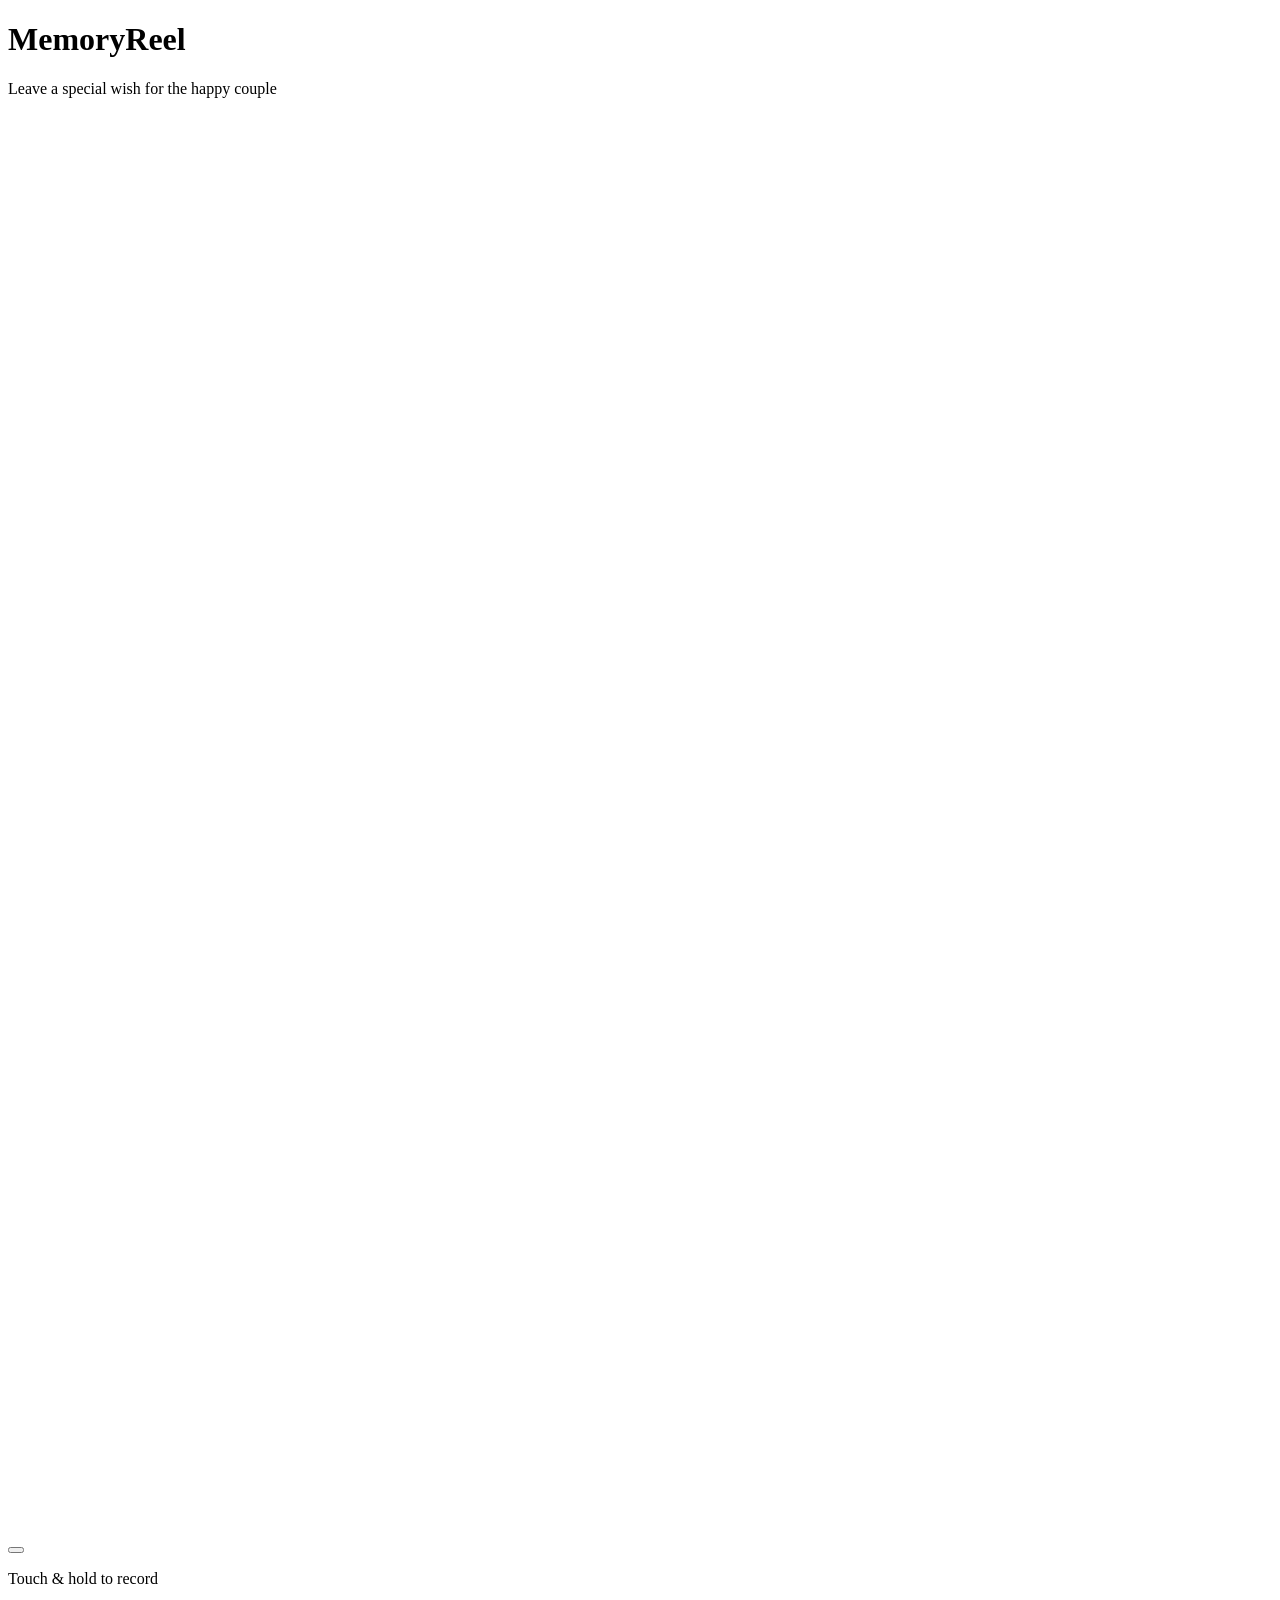
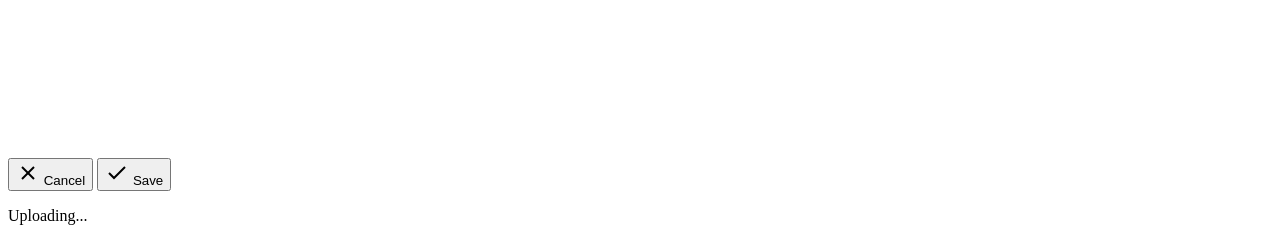
==== public/index.html @ 0ccd7af4 "flip preview, revamp countdown, upload msg" ====
<!DOCTYPE html>
<html lang="en">
<head>
  <meta charset="UTF-8" />
  <meta name="viewport" content="width=device-width, initial-scale=1.0, maximum-scale=1.0, user-scalable=no" />
  <meta name="theme-color" content="#000000" />
  <title>MemoryReel</title>
  <link rel="manifest" href="/manifest.webmanifest" />
  <link rel="stylesheet" href="/styles.css" />
  <link rel="stylesheet" href="/styles-v2.css" />
</head>
<body>
  <!-- Landing Screen -->
  <div id="landing-screen" class="screen active">
    <div class="landing-content">
      <div class="brand">
        <h1>MemoryReel</h1>
        <p class="invite-message">Leave a special wish for the happy couple</p>
      </div>
      
      <div class="camera-preview">
        <video id="preview" class="preview" playsinline muted autoplay></video>
        <div class="camera-overlay"></div>
      </div>
      
      <div class="record-container">
        <div class="countdown-ring">
          <svg class="countdown-svg" viewBox="0 0 100 100">
            <circle class="countdown-bg" cx="50" cy="50" r="46" fill="none" stroke="rgba(255,255,255,0.2)" stroke-width="4"/>
            <circle id="countdown-progress" class="countdown-progress" cx="50" cy="50" r="46" fill="none" stroke="#fff" stroke-width="4" stroke-linecap="round" transform="rotate(-90 50 50)" stroke-dasharray="289" stroke-dashoffset="0"/>
          </svg>
          <button id="record-button" class="record-button" type="button">
            <div class="record-button-inner"></div>
          </button>
        </div>
        <p class="record-hint">Touch & hold to record</p>
      </div>
    </div>
  </div>

  <!-- Preview Screen -->
  <div id="preview-screen" class="screen">
    <video id="video-preview" class="video-preview" playsinline></video>
    <div class="preview-overlay">
      <div class="preview-actions">
        <button id="cancel-button" class="action-button cancel" type="button">
          <svg width="24" height="24" viewBox="0 0 24 24" fill="none" stroke="currentColor" stroke-width="2">
            <line x1="18" y1="6" x2="6" y2="18"></line>
            <line x1="6" y1="6" x2="18" y2="18"></line>
          </svg>
          <span>Cancel</span>
        </button>
        <button id="save-button" class="action-button save" type="button">
          <svg width="24" height="24" viewBox="0 0 24 24" fill="none" stroke="currentColor" stroke-width="2">
            <polyline points="20 6 9 17 4 12"></polyline>
          </svg>
          <span>Save</span>
        </button>
      </div>
    </div>
  </div>

  <!-- Upload Status -->
  <div id="upload-status" class="upload-status">
    <div class="status-content">
      <div class="spinner"></div>
      <p id="status-text">Uploading...</p>
    </div>
  </div>

  <script src="/app-v2.js" type="module"></script>
</body>
</html>
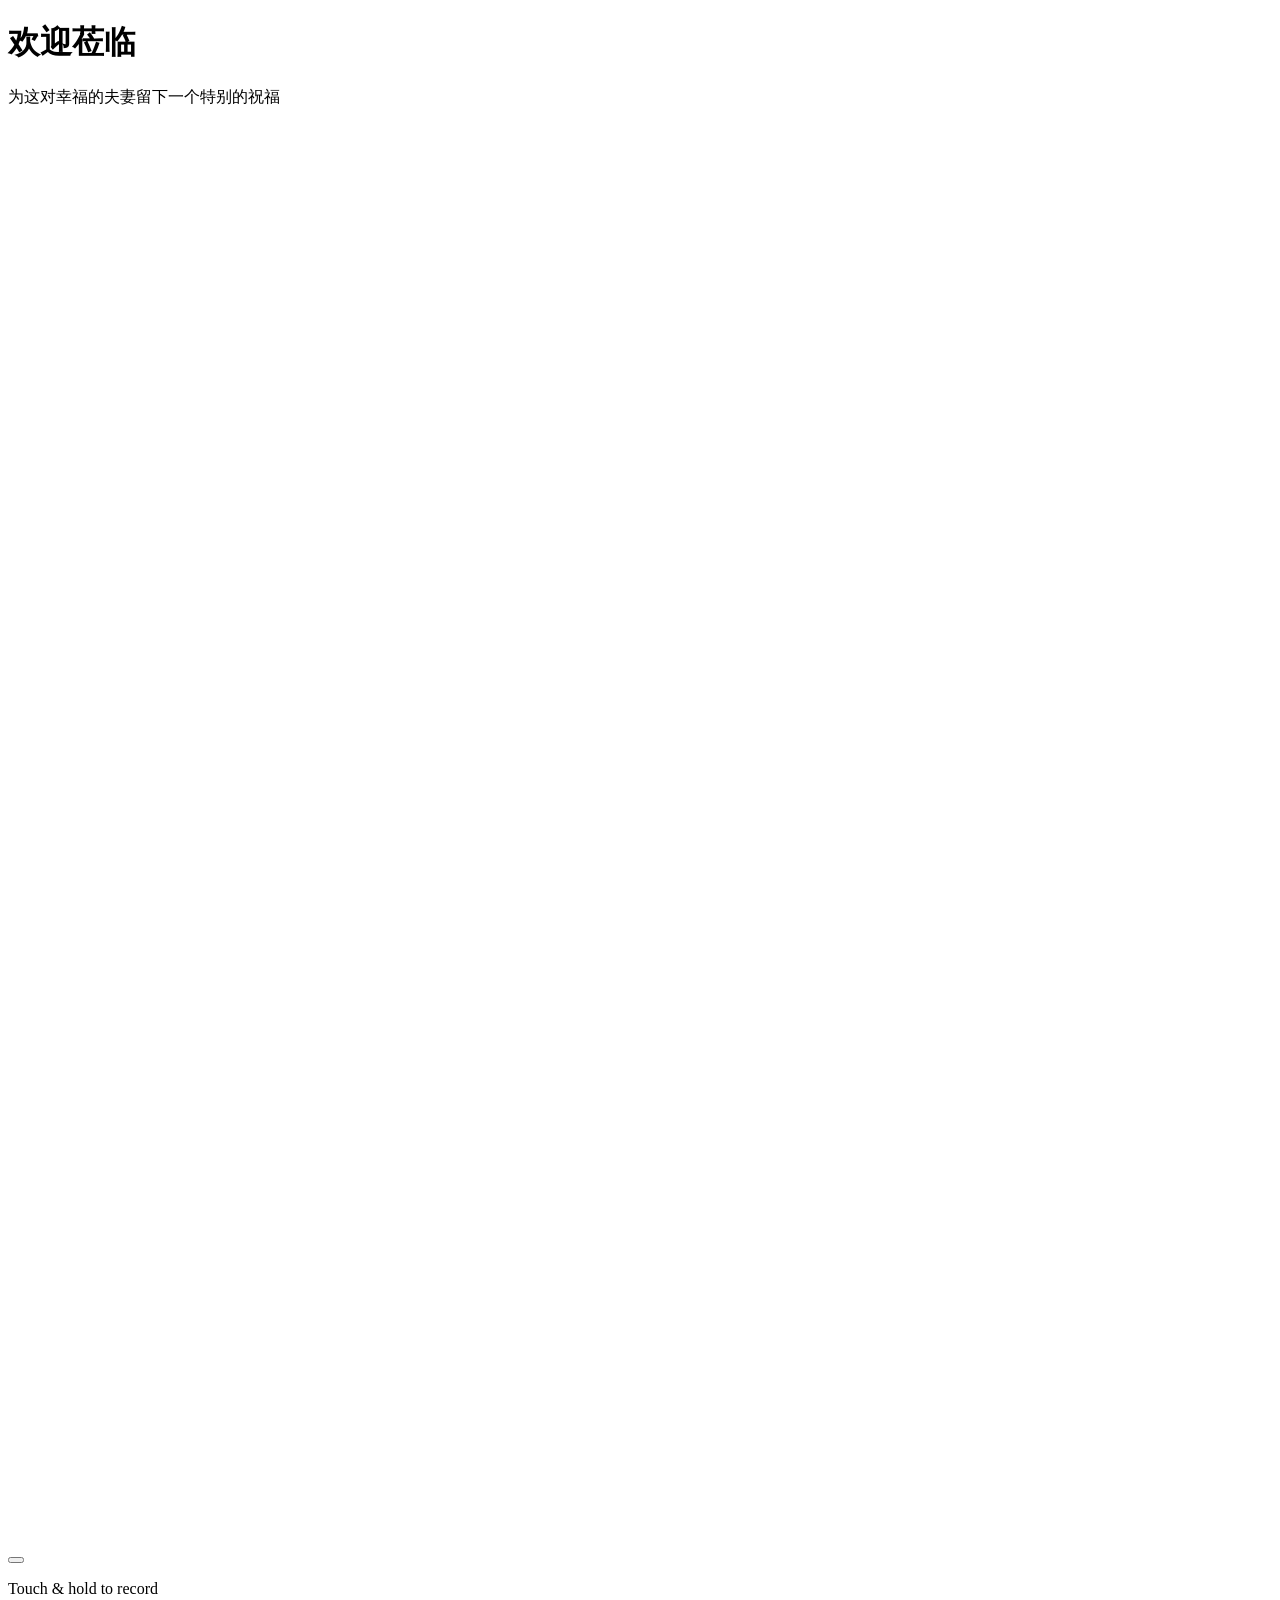
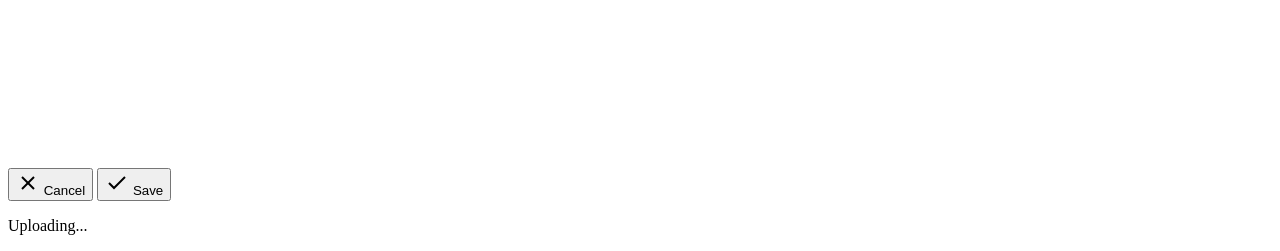
==== commit 1fbf82dc: "update msg, fix preview bar, hide msg when recording" ====
--- a/public/index.html
+++ b/public/index.html
@@ -14,8 +14,8 @@
   <div id="landing-screen" class="screen active">
     <div class="landing-content">
       <div class="brand">
-        <h1>MemoryReel</h1>
-        <p class="invite-message">Leave a special wish for the happy couple</p>
+        <h1>欢迎莅临</h1>
+        <p class="invite-message">为这对幸福的夫妻留下一个特别的祝福</p>
       </div>
       
       <div class="camera-preview">
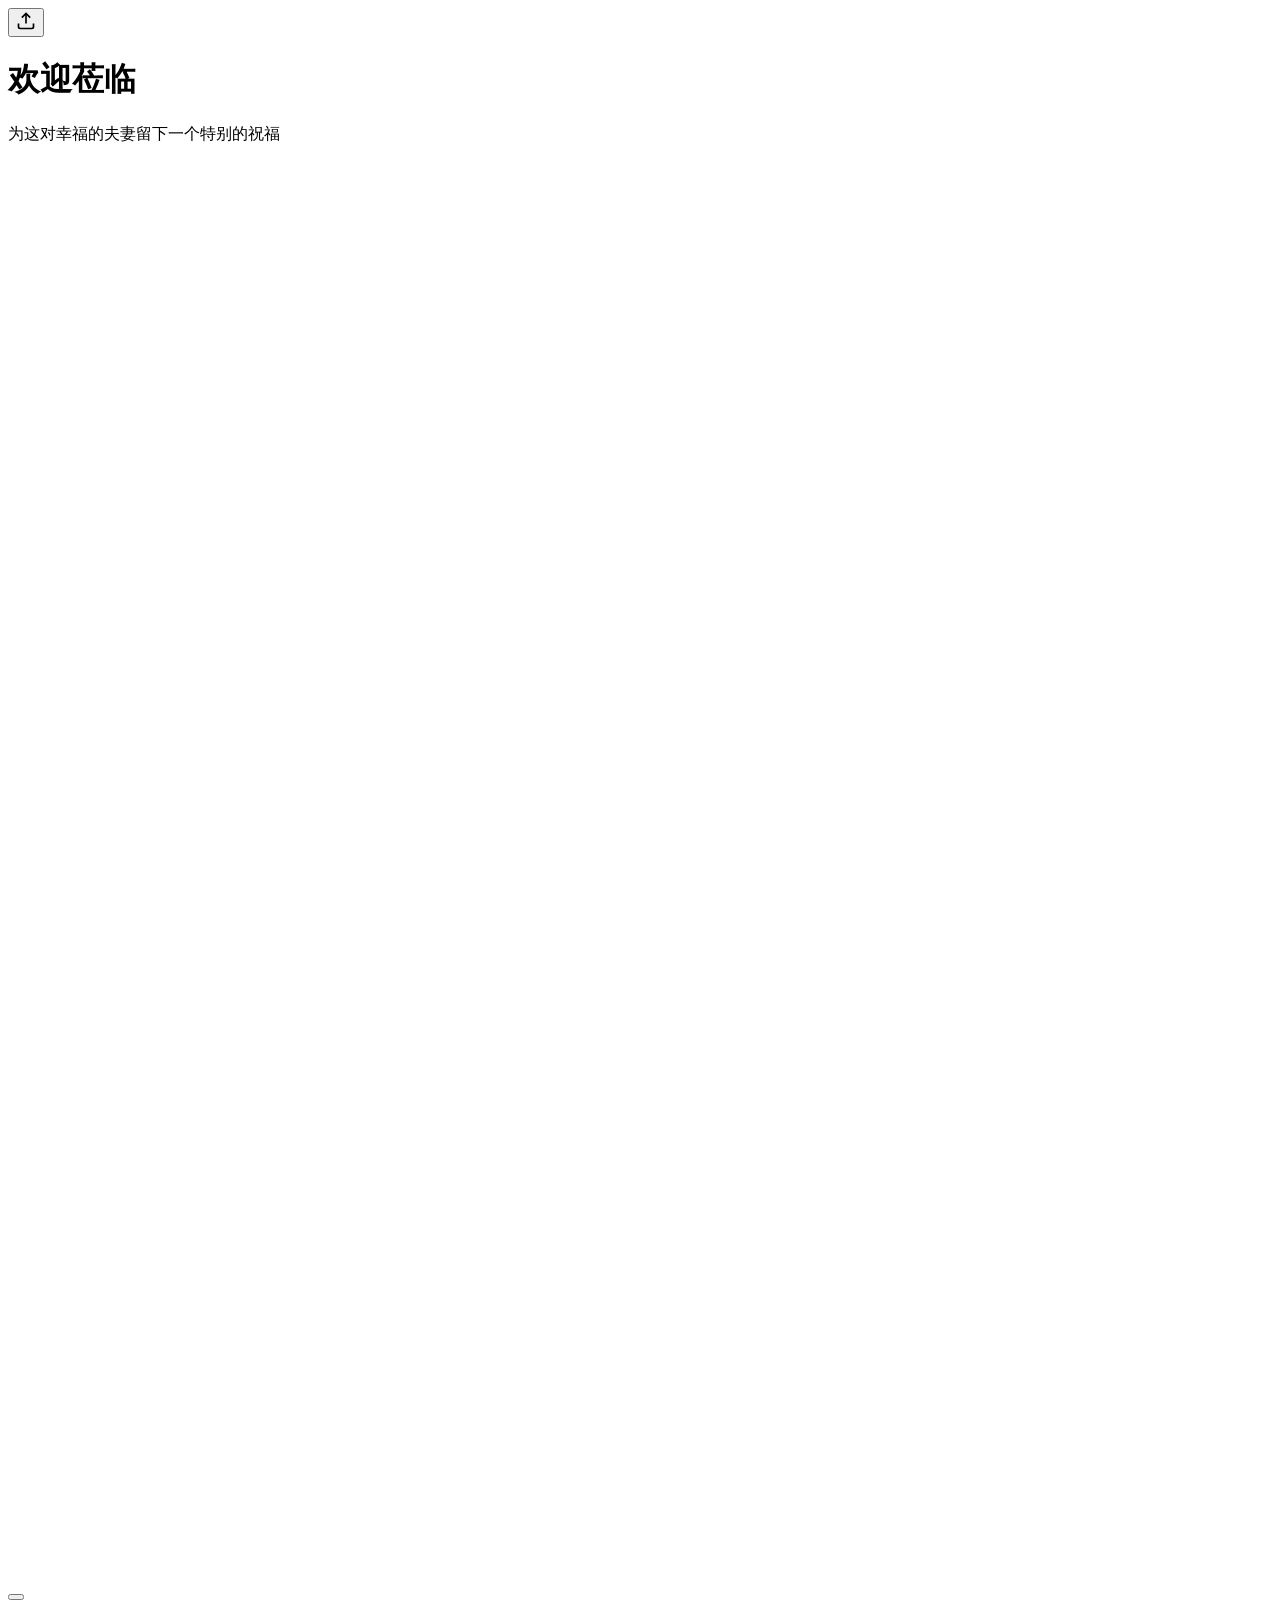
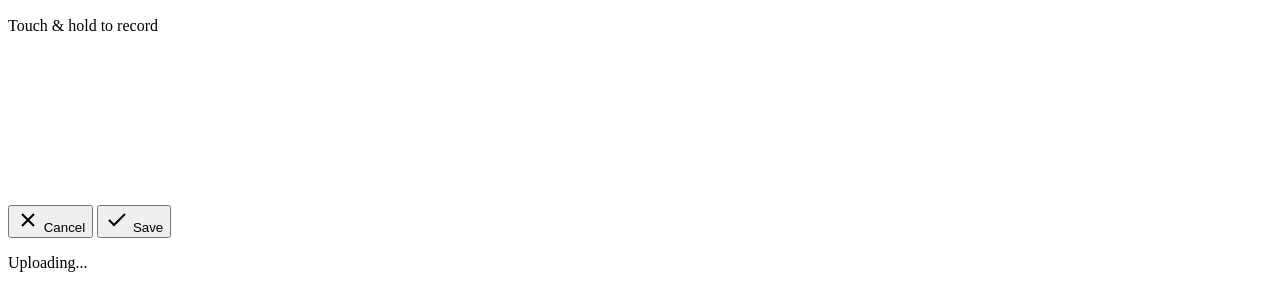
==== commit b00036bb: "upload page" ====
--- a/public/index.html
+++ b/public/index.html
@@ -12,6 +12,13 @@
 <body>
   <!-- Landing Screen -->
   <div id="landing-screen" class="screen active">
+    <button id="uploads-button" class="uploads-button" type="button">
+      <svg width="20" height="20" viewBox="0 0 24 24" fill="none" stroke="currentColor" stroke-width="2">
+        <path d="M21 15v4a2 2 0 0 1-2 2H5a2 2 0 0 1-2-2v-4"/>
+        <polyline points="17 8 12 3 7 8"/>
+        <line x1="12" y1="3" x2="12" y2="15"/>
+      </svg>
+    </button>
     <div class="landing-content">
       <div class="brand">
         <h1>欢迎莅临</h1>
@@ -24,6 +31,11 @@
       </div>
       
       <div class="record-container">
+        <button id="switch-camera" class="switch-camera" type="button" style="display: none;">
+          <svg width="24" height="24" viewBox="0 0 24 24" fill="none" stroke="currentColor" stroke-width="2">
+            <path d="M4 4v5h.582m15.356 2A8.001 8.001 0 004.582 9m0 0H9m11 11v-5h-.581m0 0a8.003 8.003 0 01-15.357-2m15.357 2H15"/>
+          </svg>
+        </button>
         <div class="countdown-ring">
           <svg class="countdown-svg" viewBox="0 0 100 100">
             <circle class="countdown-bg" cx="50" cy="50" r="46" fill="none" stroke="rgba(255,255,255,0.2)" stroke-width="4"/>
@@ -31,6 +43,12 @@
           </svg>
           <button id="record-button" class="record-button" type="button">
             <div class="record-button-inner"></div>
+            <div id="lock-icon" class="lock-icon" style="display: none;">
+              <svg width="20" height="20" viewBox="0 0 24 24" fill="none" stroke="currentColor" stroke-width="2">
+                <rect x="3" y="11" width="18" height="11" rx="2" ry="2"/>
+                <path d="M7 11V7a5 5 0 0 1 10 0v4"/>
+              </svg>
+            </div>
           </button>
         </div>
         <p class="record-hint">Touch & hold to record</p>
@@ -63,7 +81,12 @@
   <!-- Upload Status -->
   <div id="upload-status" class="upload-status">
     <div class="status-content">
-      <div class="spinner"></div>
+      <div id="upload-spinner" class="spinner"></div>
+      <div id="upload-success-icon" class="success-icon" style="display: none;">
+        <svg width="64" height="64" viewBox="0 0 24 24" fill="none" stroke="#34c759" stroke-width="3">
+          <polyline points="20 6 9 17 4 12"></polyline>
+        </svg>
+      </div>
       <p id="status-text">Uploading...</p>
     </div>
   </div>
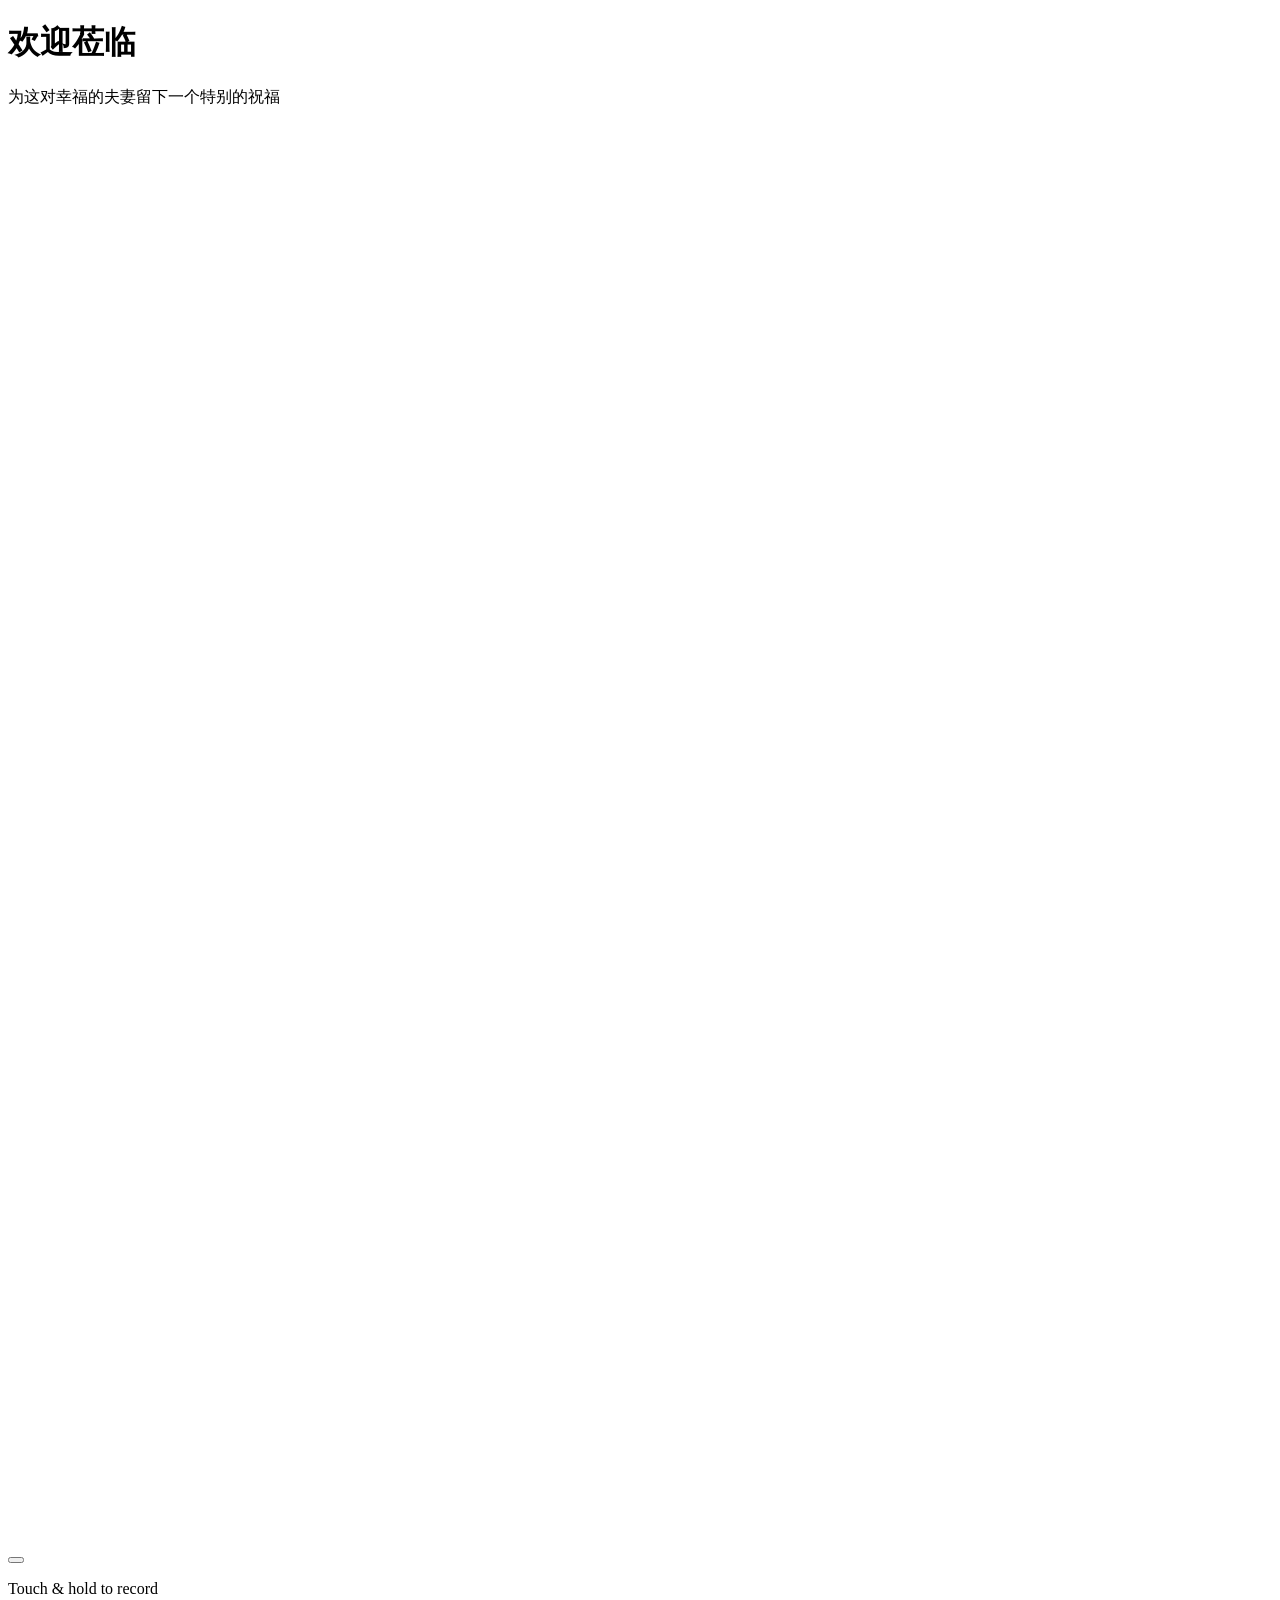
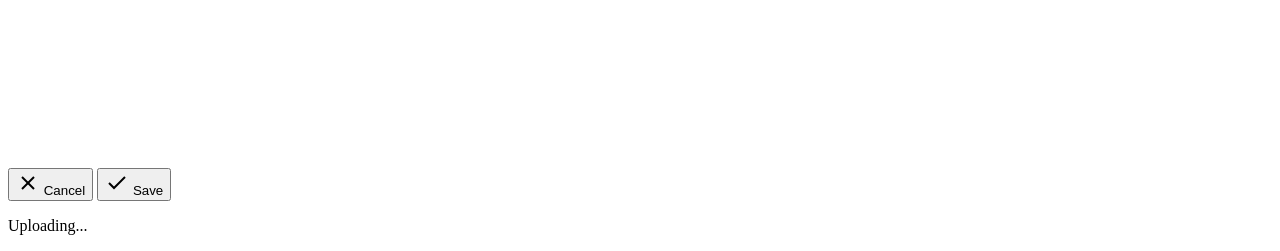
==== commit c0f12b32: "remove upload button from main app screen" ====
--- a/public/index.html
+++ b/public/index.html
@@ -12,13 +12,6 @@
 <body>
   <!-- Landing Screen -->
   <div id="landing-screen" class="screen active">
-    <button id="uploads-button" class="uploads-button" type="button">
-      <svg width="20" height="20" viewBox="0 0 24 24" fill="none" stroke="currentColor" stroke-width="2">
-        <path d="M21 15v4a2 2 0 0 1-2 2H5a2 2 0 0 1-2-2v-4"/>
-        <polyline points="17 8 12 3 7 8"/>
-        <line x1="12" y1="3" x2="12" y2="15"/>
-      </svg>
-    </button>
     <div class="landing-content">
       <div class="brand">
         <h1>欢迎莅临</h1>
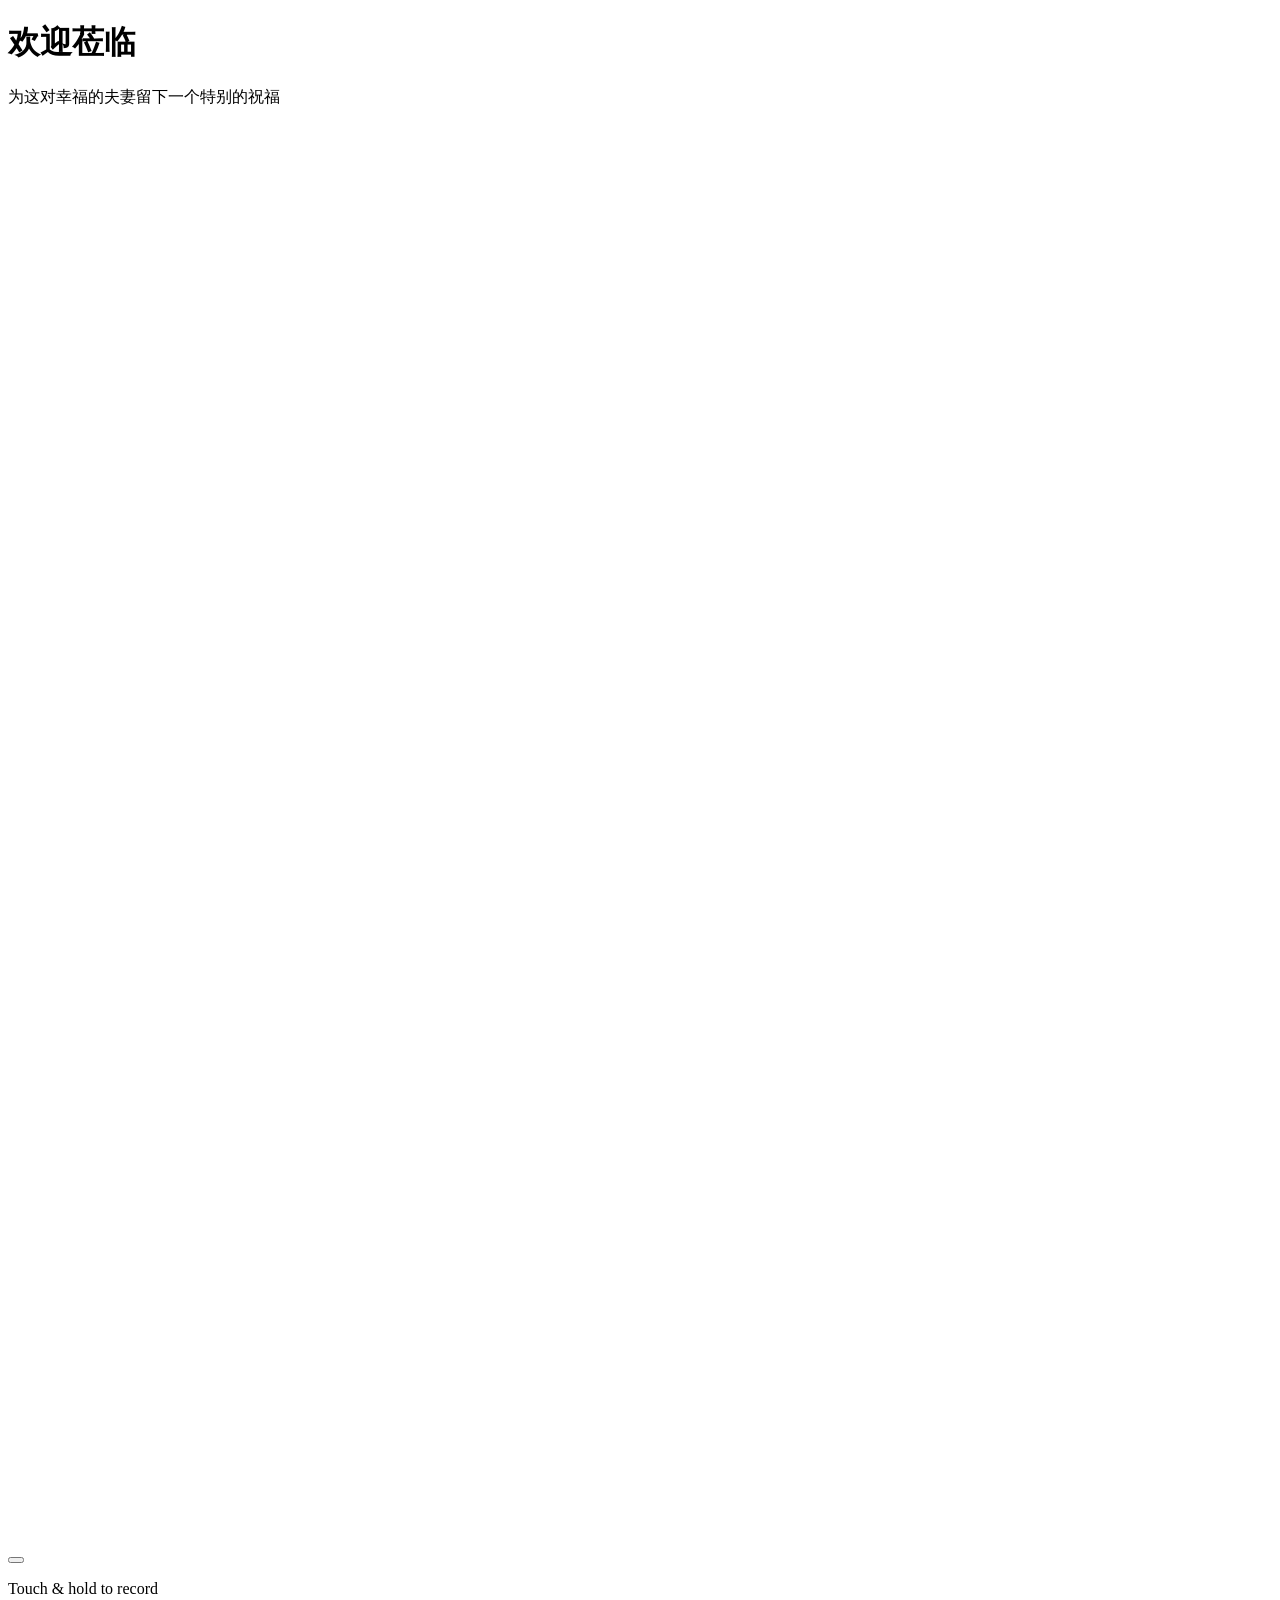
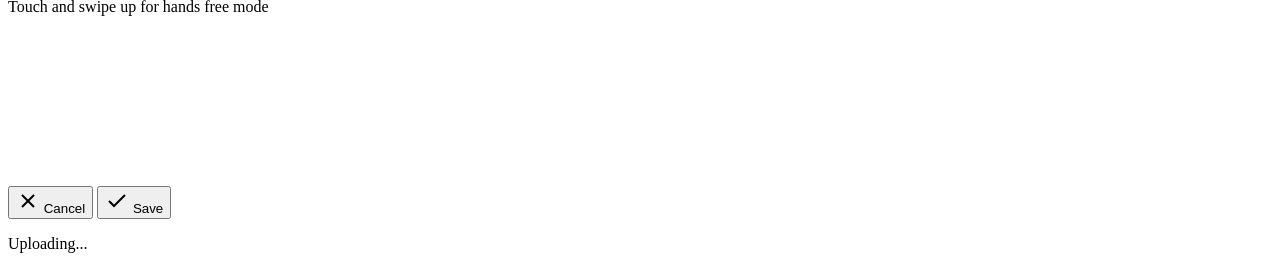
==== commit 9f230a6e: "update instruction content" ====
--- a/public/index.html
+++ b/public/index.html
@@ -44,7 +44,7 @@
             </div>
           </button>
         </div>
-        <p class="record-hint">Touch & hold to record</p>
+        <p class="record-hint">Touch & hold to record<br>Touch and swipe up for hands free mode</p>
       </div>
     </div>
   </div>
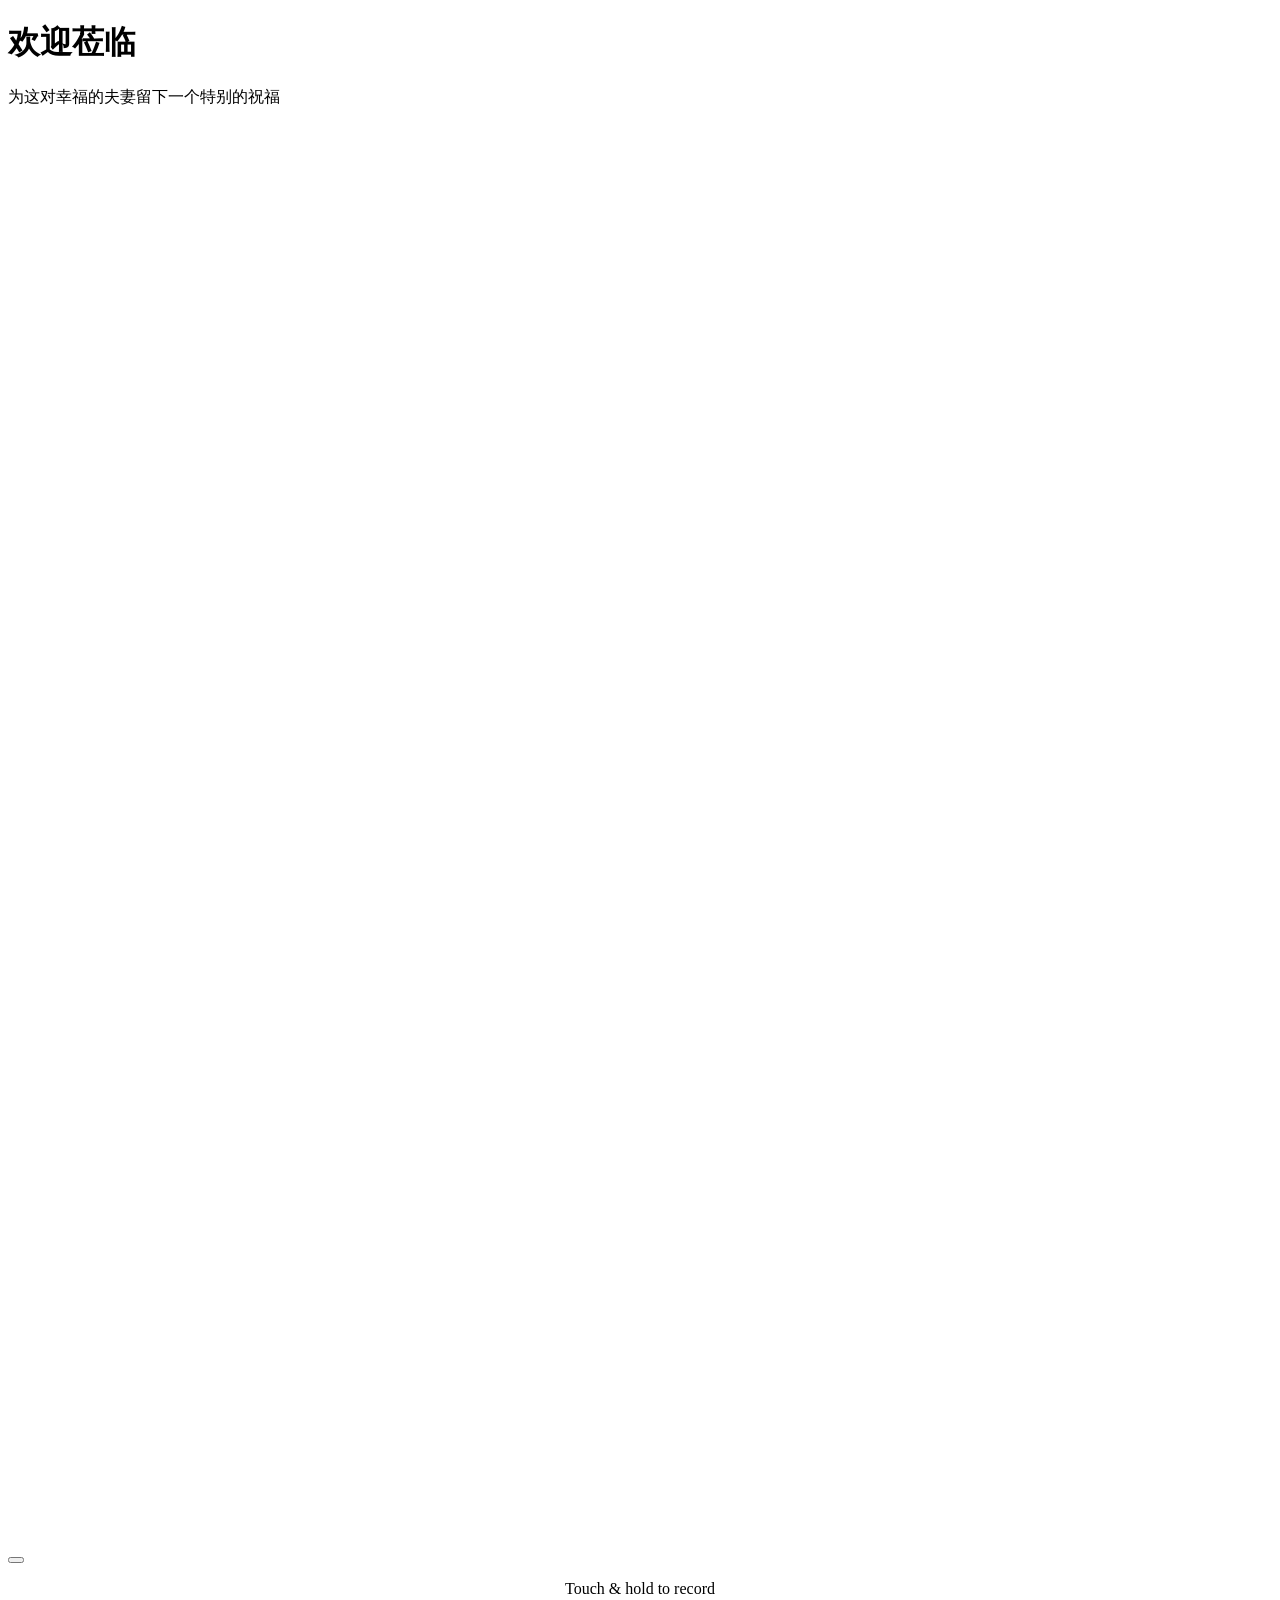
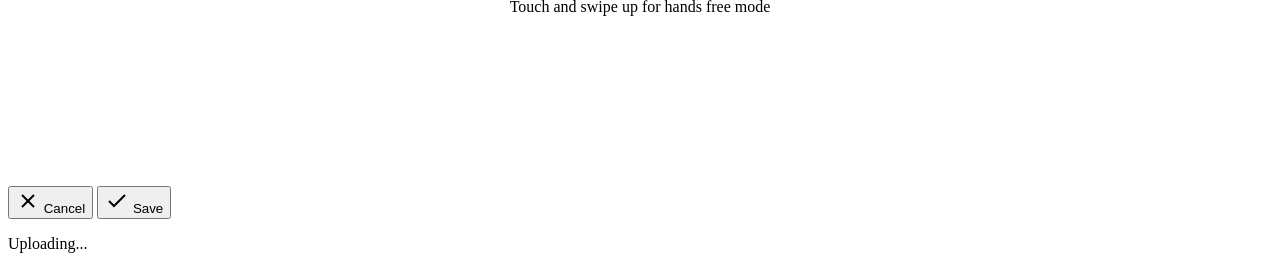
==== commit 3ab9438d: "instruction text align center" ====
--- a/public/index.html
+++ b/public/index.html
@@ -44,7 +44,7 @@
             </div>
           </button>
         </div>
-        <p class="record-hint">Touch & hold to record<br>Touch and swipe up for hands free mode</p>
+        <p class="record-hint" style="text-align: center;">Touch & hold to record<br>Touch and swipe up for hands free mode</p>
       </div>
     </div>
   </div>
